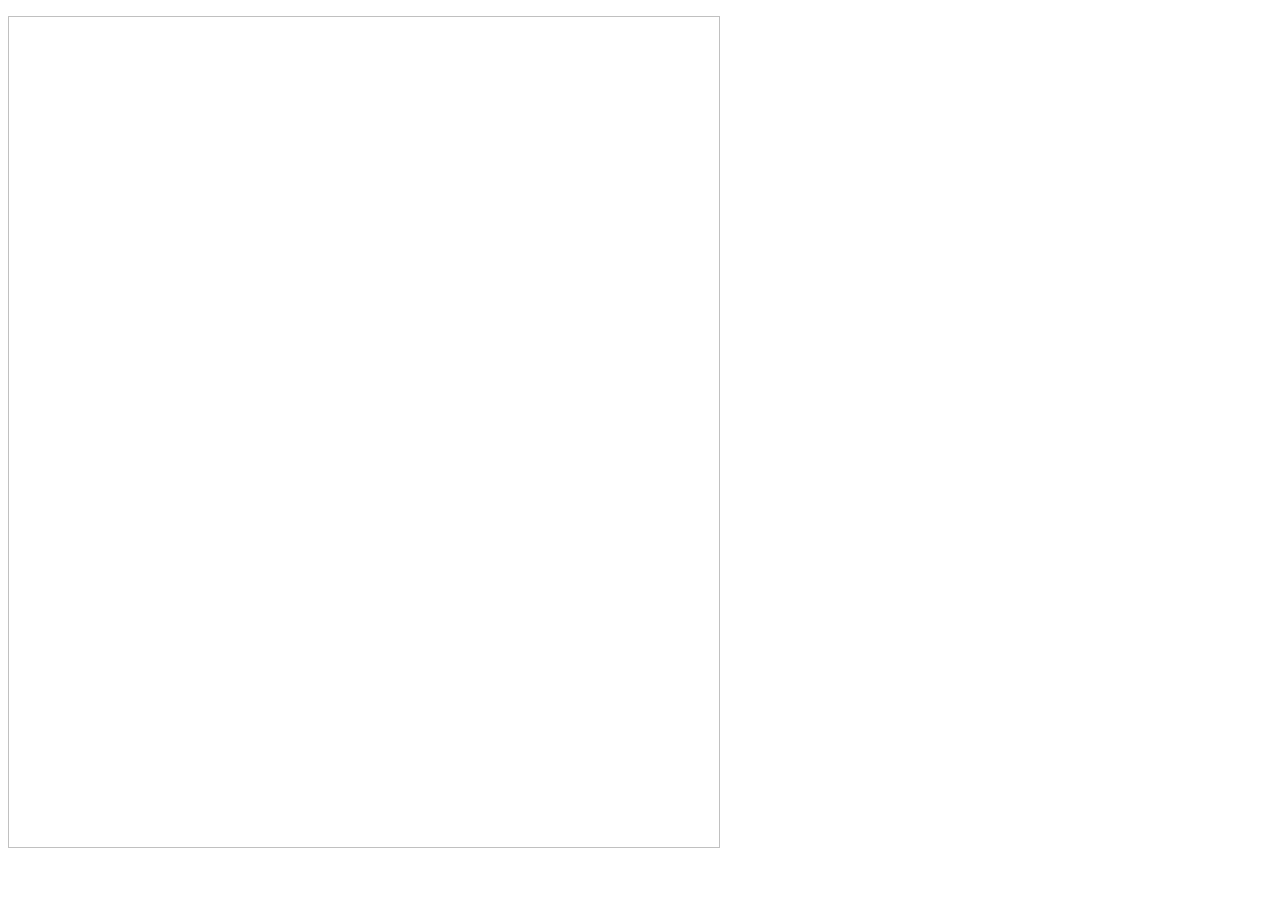
==== destination.html @ de0a7980 "Er næsten færdig med opgaven mangler bare at style" ====
<!DOCTYPE html>
<html lang="en">

<head>
    <meta charset="UTF-8">
    <meta name="viewport" content="width=device-width, initial-scale=1.0">
    <title>Document</title>
    <script src="dest.js" defer></script>
    <link href="dest_style.css" rel="stylesheet">
</head>

<body>
    <p id="destination_text"></p>
    <section id="about">
        <img id="image" alt="">

        <div id="about_text">
            <h1 id="destination"></h1>
            <strong id="title"></strong>
            <p id="subtitle"></p>
            <p id="text"></p>
            <ul id="facilities">

            </ul>
        </div>
    </section>
</body>

</html>
---- dest_style.css ----
#image {
    width: 712px;
    height: 832px;
}

#about {
    display: flex;
}
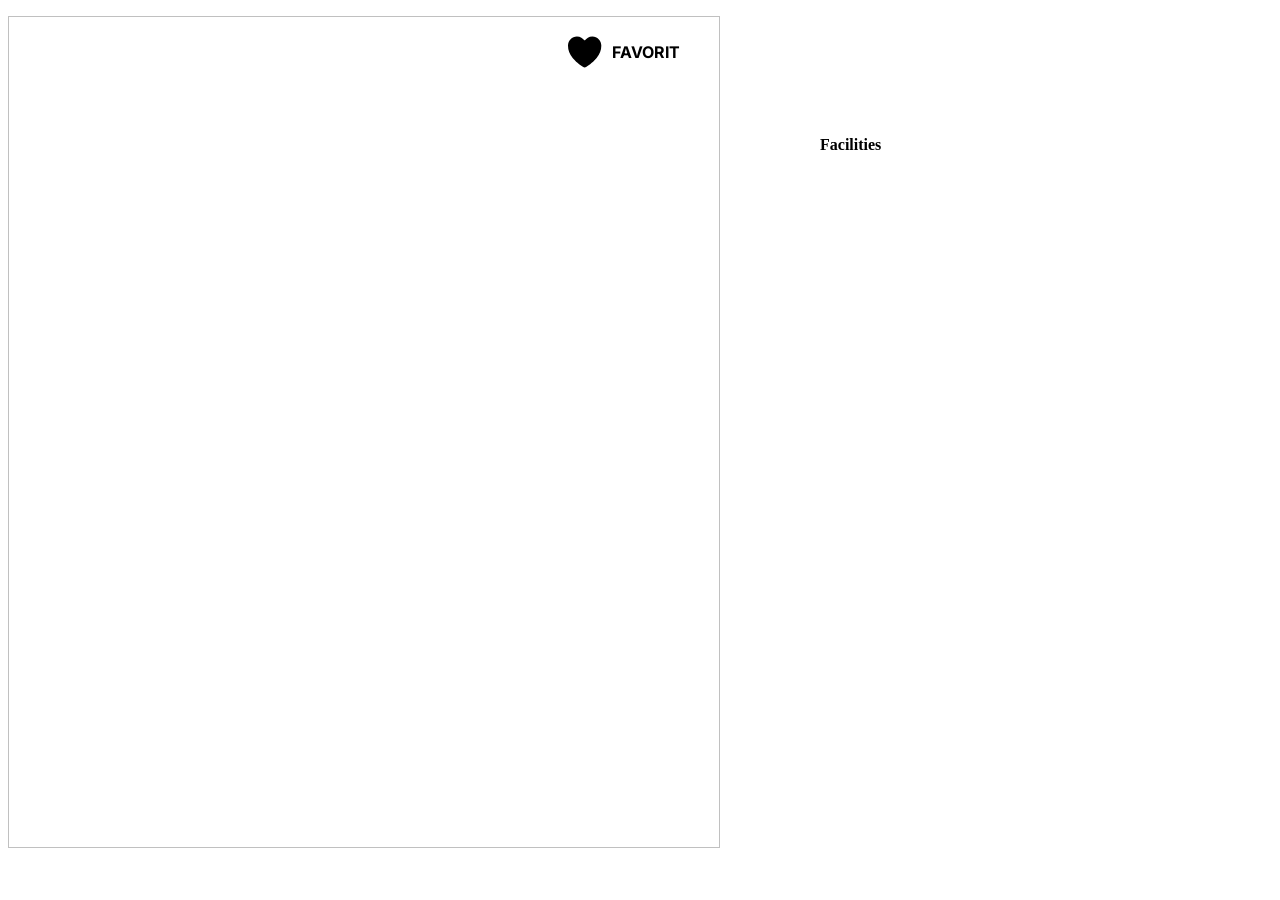
==== commit 8116c337: "Færdig version(rettet title)" ====
--- a/destination.html
+++ b/destination.html
@@ -7,18 +7,31 @@
     <title>Document</title>
     <script src="dest.js" defer></script>
     <link href="dest_style.css" rel="stylesheet">
+    <link rel="preconnect" href="https://fonts.googleapis.com">
+    <link rel="preconnect" href="https://fonts.gstatic.com" crossorigin>
+    <link
+        href="https://fonts.googleapis.com/css2?family=Inter:ital,opsz,wght@0,14..32,100..900;1,14..32,100..900&family=Merriweather:ital,opsz,wght@0,18..144,300..900;1,18..144,300..900&family=Montserrat:ital,wght@0,100..900;1,100..900&family=Nunito+Sans:ital,opsz,wght@0,6..12,200..1000;1,6..12,200..1000&family=Raleway:ital,wght@0,100..900;1,100..900&display=swap"
+        rel="stylesheet">
 </head>
 
 <body>
     <p id="destination_text"></p>
     <section id="about">
-        <img id="image" alt="">
+        <div id="container">
+            <img id="image" alt="">
+            <div id="favorit">
+                <img src="img/heart.svg" id="heart">
+                <strong>FAVORIT</strong>
+            </div>
+        </div>
+
 
         <div id="about_text">
             <h1 id="destination"></h1>
-            <strong id="title"></strong>
+            <p id="title"></p>
             <p id="subtitle"></p>
             <p id="text"></p>
+            <strong>Facilities</strong>
             <ul id="facilities">
 
             </ul>
--- a/dest_style.css
+++ b/dest_style.css
@@ -5,4 +5,31 @@
 
 #about {
     display: flex;
+}
+
+#about_text {
+    padding: 100px;
+}
+
+#favorit {
+    display: flex;
+    position: absolute;
+    top: 0;
+    right: 20px;
+    align-items: center;
+    gap: 10px;
+    padding: 20px;
+}
+
+#heart {
+    width: 34px;
+    height: 32px;
+}
+
+#container {
+    position: relative;
+}
+
+#favorit strong {
+    font-family: "Inter", sans-serif;
 }
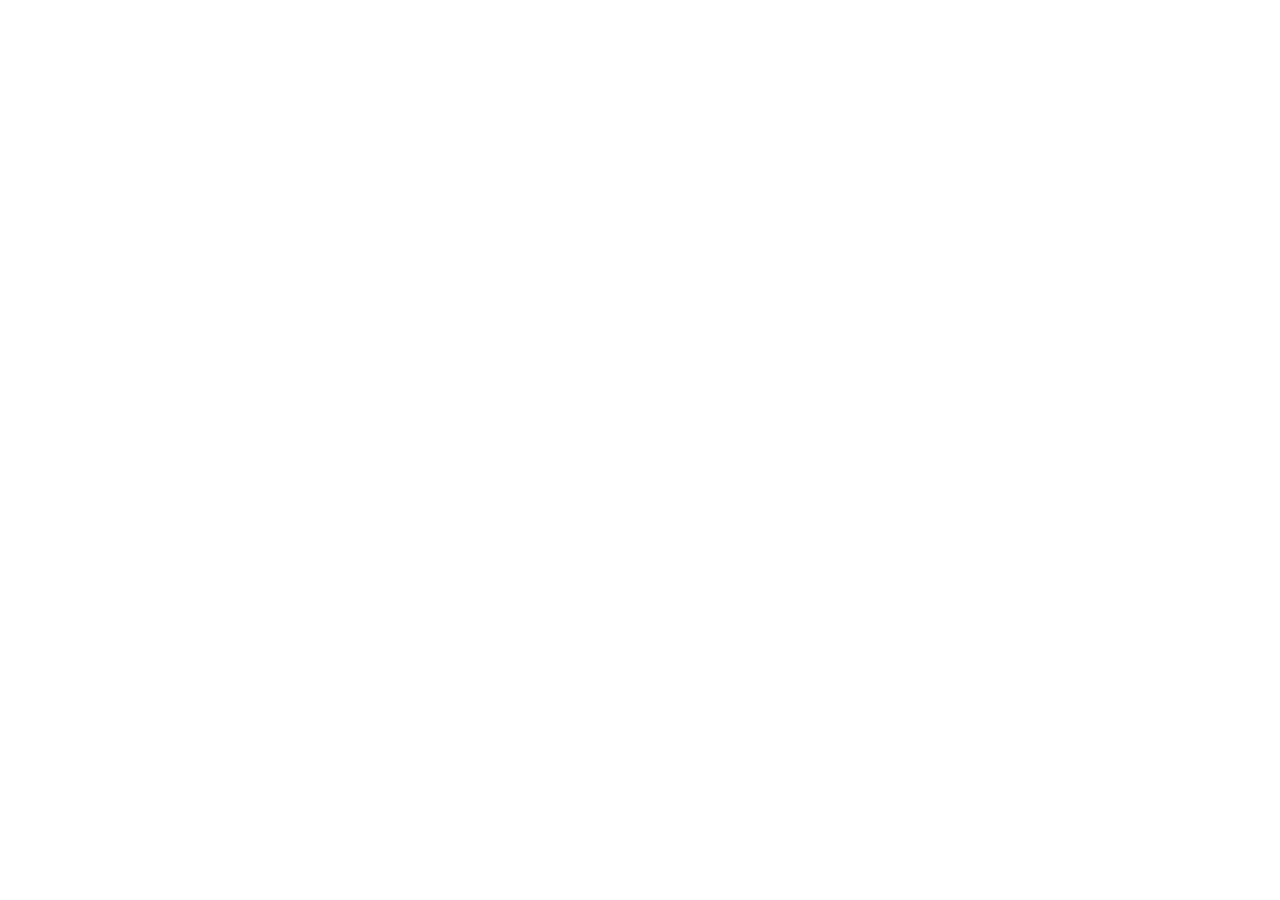
==== commit fcd14579: "Prøvet at lave elementerne selv i dest.js" ====
--- a/destination.html
+++ b/destination.html
@@ -15,7 +15,7 @@
 </head>
 
 <body>
-    <p id="destination_text"></p>
+   <!--<p id="destination_text"></p>
     <section id="about">
         <div id="container">
             <img id="image" alt="">
@@ -37,6 +37,8 @@
             </ul>
         </div>
     </section>
+    -->
+    
 </body>
 
 </html>
